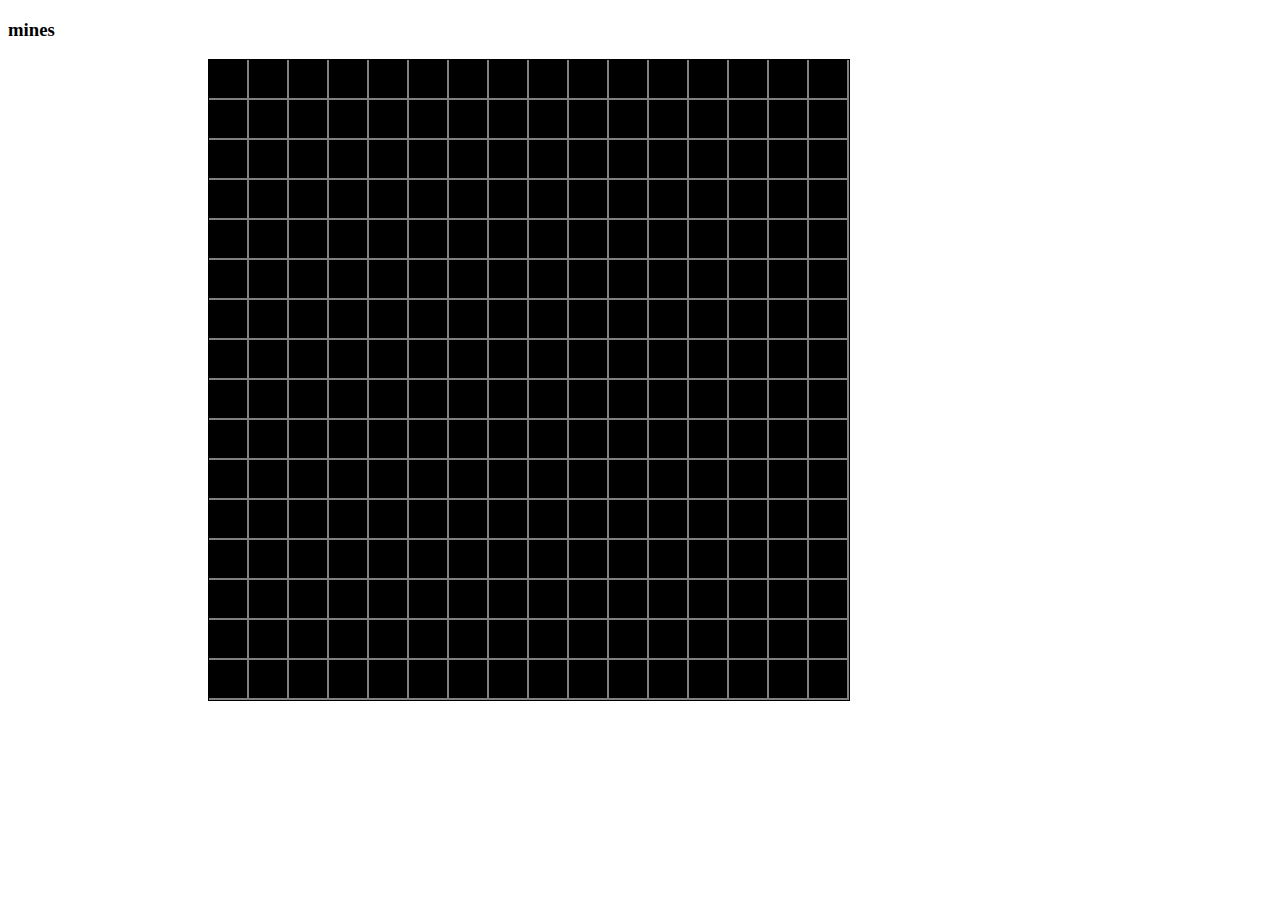
==== index.html @ 5951b0a7 "Add files via upload" ====
<!DOCTYPE html>
<html lang="en" dir="ltr">
<head>
    <meta charset="utf-8">
    <title>mines</title>
    <meta name="author" content="Luke Schultz">
    <meta name="description" content="A Hello World website">
    <meta name="keywords" content="website, computer, science, html, css, javascript">
    <meta name="viewport" content="width=device-width, initial-scale=1.0">

    <style type="text/css">
    canvas { border: 1px solid black; }
</style>
</head>
<body>
    <h3>mines</h3>

    <canvas id="canvas" width="640" height="640" style="margin-left: 200px;"></canvas>

    <script  src="index.js"></script>
</body>
</html>
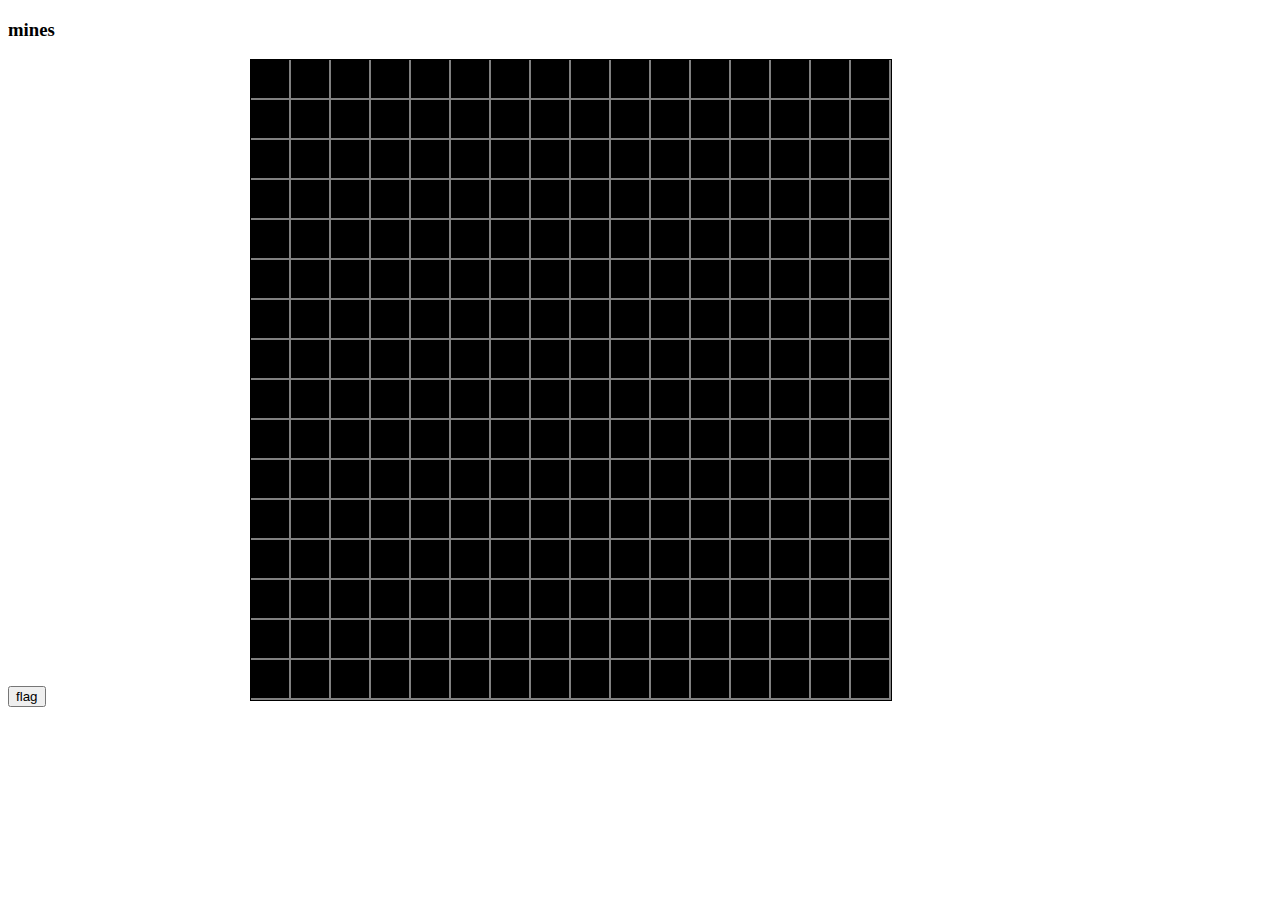
==== commit dd0d19c0: "Add files via upload" ====
--- a/index.html
+++ b/index.html
@@ -4,19 +4,21 @@
     <meta charset="utf-8">
     <title>mines</title>
     <meta name="author" content="Luke Schultz">
-    <meta name="description" content="A Hello World website">
-    <meta name="keywords" content="website, computer, science, html, css, javascript">
+    <meta name="description" content="A Minesweeper game made in Javascript">
+    <meta name="keywords" content="minesweeper">
     <meta name="viewport" content="width=device-width, initial-scale=1.0">
 
     <style type="text/css">
     canvas { border: 1px solid black; }
-</style>
+	</style>
 </head>
 <body>
     <h3>mines</h3>
 
+    <button onclick="toggleFlagMode()">flag</button>
+
     <canvas id="canvas" width="640" height="640" style="margin-left: 200px;"></canvas>
 
-    <script  src="index.js"></script>
+        <script  src="index.js"></script>
 </body>
 </html>
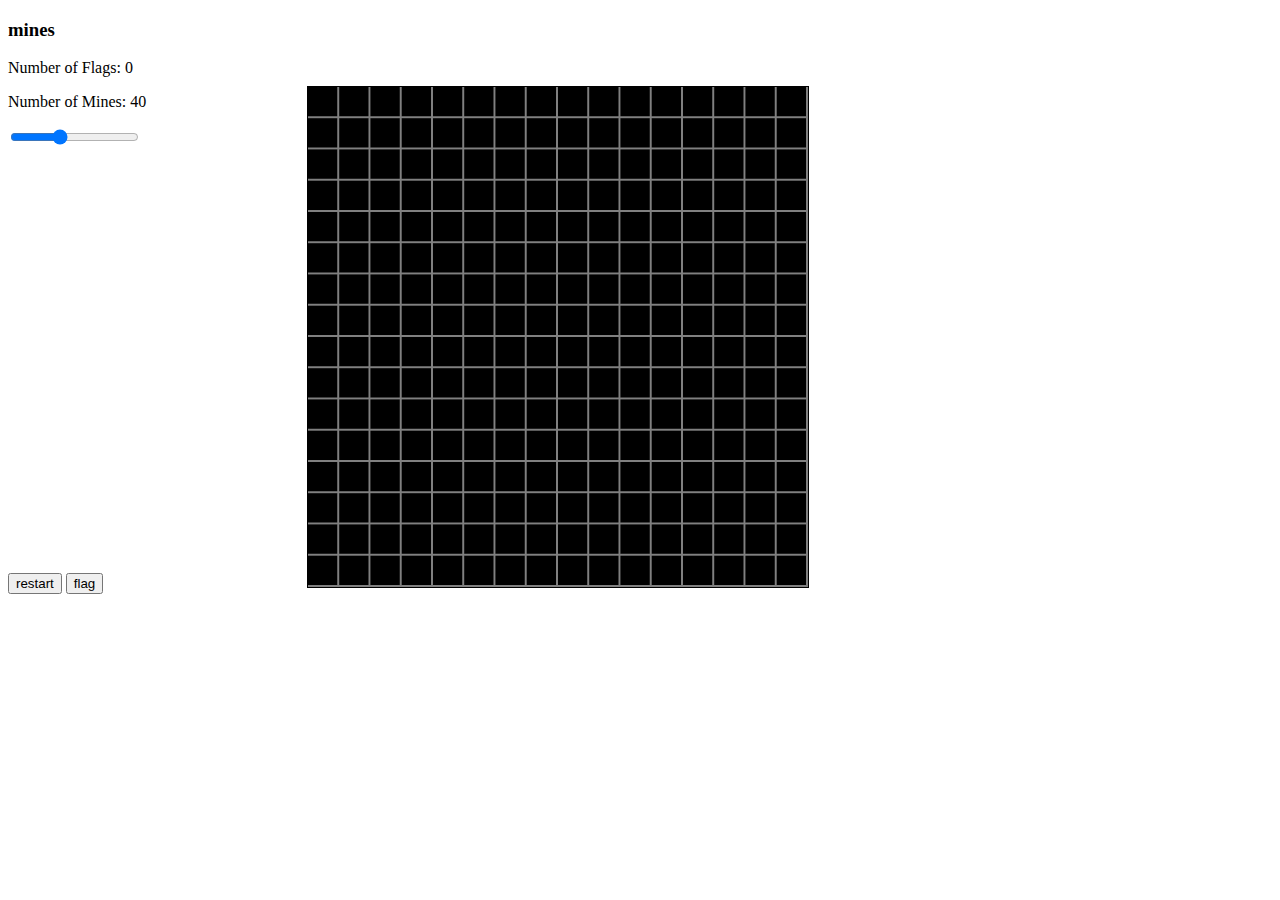
==== commit 989f19d2: "Add files via upload" ====
--- a/index.html
+++ b/index.html
@@ -9,16 +9,38 @@
     <meta name="viewport" content="width=device-width, initial-scale=1.0">
 
     <style type="text/css">
-    canvas { border: 1px solid black; }
+        canvas { 
+            border: 1px solid black;
+            margin-top: -5%;
+        }
+        button {
+            position: relative;
+        }
+        .noselect {
+            -webkit-touch-callout: none; /* iOS Safari */
+            -webkit-user-select: none; /* Safari */
+            -khtml-user-select: none; /* Konqueror HTML */
+            -moz-user-select: none; /* Firefox */
+            -ms-user-select: none; /* Internet Explorer/Edge */
+            user-select: none; /* Non-prefixed version, currently supported by Chrome and Opera */
+}
 	</style>
 </head>
-<body>
+<body oncontextmenu="return false" class="noselect">
     <h3>mines</h3>
+    <p id="flag"></p>
+    <p id="numMines"></p>
 
+
+    <div class="slidecontainer">
+        <input type="range" min="5" max="100" value="40" class="slider" id="mineSlider">
+    </div>
+
+    <button onclick="restart()">restart</button>
     <button onclick="toggleFlagMode()">flag</button>
 
-    <canvas id="canvas" width="640" height="640" style="margin-left: 200px;"></canvas>
+    <canvas id="canvas" width="500" height="500" style="margin-left: 200px;"></canvas>
 
-        <script  src="index.js"></script>
+    <script  src="index.js"></script>
 </body>
 </html>
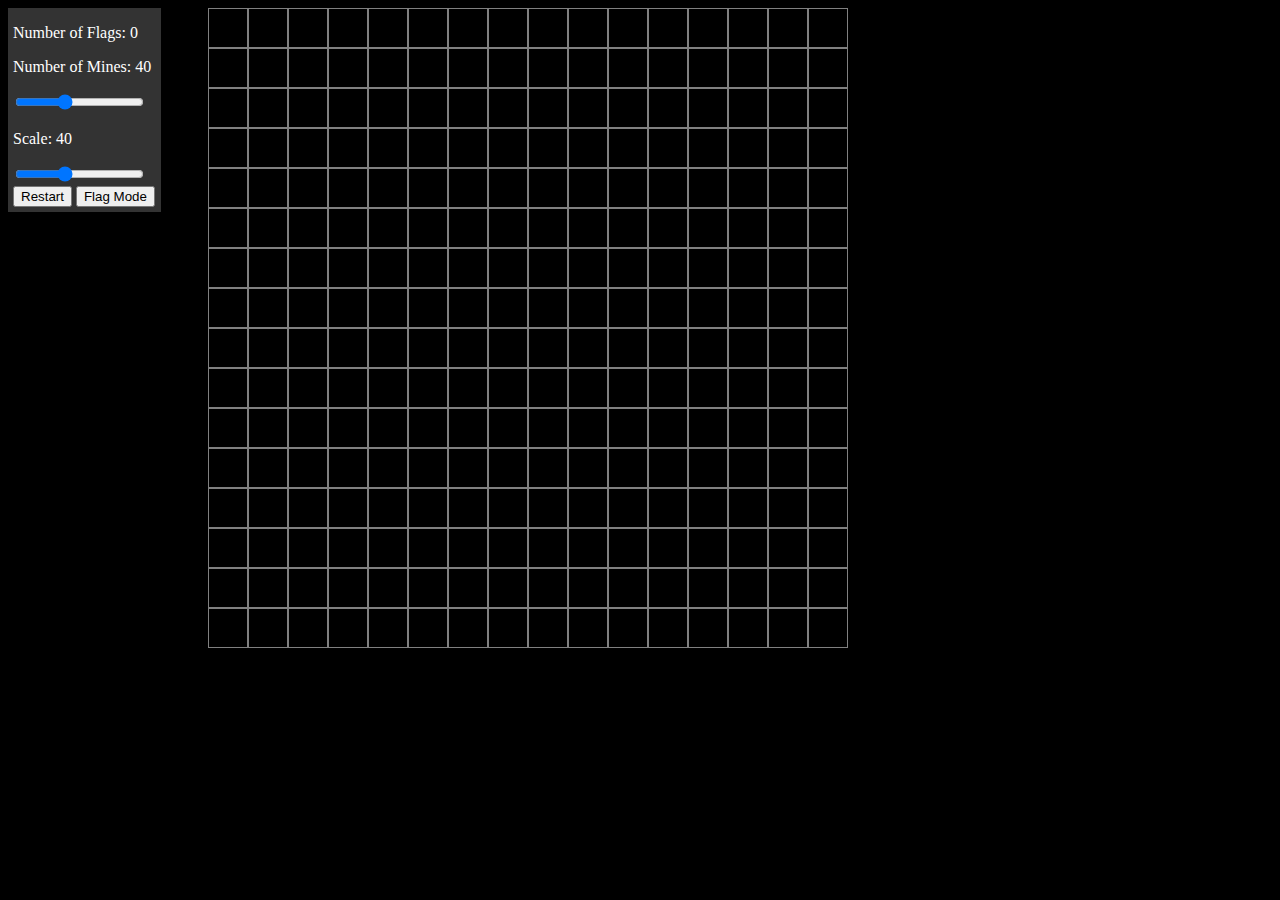
==== commit a04632df: "Add files via upload" ====
--- a/index.html
+++ b/index.html
@@ -9,12 +9,27 @@
     <meta name="viewport" content="width=device-width, initial-scale=1.0">
 
     <style type="text/css">
+        body {
+            background-color: #000;
+        }
+        p {
+            color: #fff;
+        }
         canvas { 
-            border: 1px solid black;
-            margin-top: -5%;
+            position: absolute;
         }
         button {
             position: relative;
+        }
+        #infoPannel {
+            background-color: #333;
+            padding-left: 5px;
+            padding-right: 5px;
+            padding-bottom: 5px;
+            padding-top: -15px;
+            width: 143px;
+            float: left;
+            margin-right: -300px;
         }
         .noselect {
             -webkit-touch-callout: none; /* iOS Safari */
@@ -23,23 +38,29 @@
             -moz-user-select: none; /* Firefox */
             -ms-user-select: none; /* Internet Explorer/Edge */
             user-select: none; /* Non-prefixed version, currently supported by Chrome and Opera */
-}
+        }
 	</style>
 </head>
 <body oncontextmenu="return false" class="noselect">
-    <h3>mines</h3>
-    <p id="flag"></p>
-    <p id="numMines"></p>
+    <div id="infoPannel">
+        <p id="flag"></p>
+        <p id="numMines"></p>
 
+        <div class="slidecontainer">
+            <input type="range" min="5" max="100" value="40" class="slider" id="mineSlider">
+        </div>
 
-    <div class="slidecontainer">
-        <input type="range" min="5" max="100" value="40" class="slider" id="mineSlider">
+        <p id="numScale"></p>
+
+        <div class="slidecontainer">
+            <input type="range" min="5" max="100" value="40" class="slider" id="scaleSlider">
+        </div>
+
+        <button onclick="restart()">Restart</button>
+        <button onclick="toggleFlagMode()">Flag Mode</button>
     </div>
 
-    <button onclick="restart()">restart</button>
-    <button onclick="toggleFlagMode()">flag</button>
-
-    <canvas id="canvas" width="500" height="500" style="margin-left: 200px;"></canvas>
+    <canvas id="canvas" style="margin-left: 200px;"></canvas>
 
     <script  src="index.js"></script>
 </body>
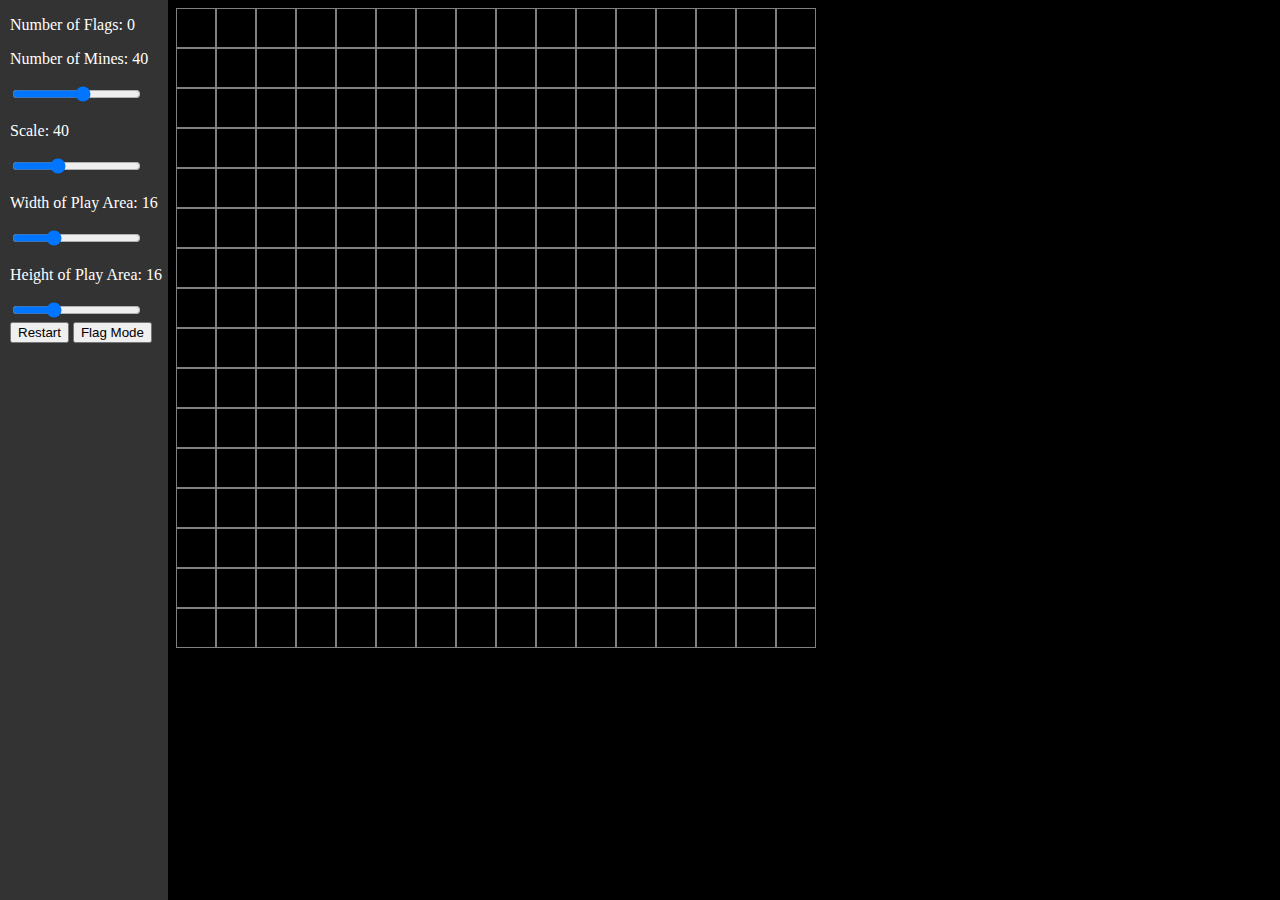
==== commit 3e6a1fd1: "Add files via upload" ====
--- a/index.html
+++ b/index.html
@@ -16,20 +16,25 @@
             color: #fff;
         }
         canvas { 
+            /*position: relative;
+            /*float: left;*/
             position: absolute;
-        }
-        button {
-            position: relative;
+            left: 176px;
+            margin-bottom: 8px;
         }
         #infoPannel {
             background-color: #333;
-            padding-left: 5px;
-            padding-right: 5px;
-            padding-bottom: 5px;
+            padding-left: 10px;
             padding-top: -15px;
-            width: 143px;
             float: left;
-            margin-right: -300px;
+
+            height: 100%; /* Full-height: remove this if you want "auto" height */
+            width: 158px; /* Set the width of the sidebar */
+            position: fixed; /* Fixed Sidebar (stay in place on scroll) */
+            z-index: 1; /* Stay on top */
+            top: 0; /* Stay at the top */
+            left: 0;
+            overflow-x: hidden; /* Disable horizontal scroll */
         }
         .noselect {
             -webkit-touch-callout: none; /* iOS Safari */
@@ -39,28 +44,42 @@
             -ms-user-select: none; /* Internet Explorer/Edge */
             user-select: none; /* Non-prefixed version, currently supported by Chrome and Opera */
         }
+
+        
 	</style>
 </head>
 <body oncontextmenu="return false" class="noselect">
-    <div id="infoPannel">
+    <div id="infoPannel" class="dropdown-content">
         <p id="flag"></p>
         <p id="numMines"></p>
 
         <div class="slidecontainer">
-            <input type="range" min="5" max="100" value="40" class="slider" id="mineSlider">
+            <input type="range" min="10" max="64" value="40" class="slider" id="mineSlider">
         </div>
 
         <p id="numScale"></p>
 
         <div class="slidecontainer">
-            <input type="range" min="5" max="100" value="40" class="slider" id="scaleSlider">
+            <input type="range" min="10" max="100" value="40" class="slider" id="scaleSlider">
+        </div>
+
+        <p id="numWidth"></p>
+
+        <div class="slidecontainer">
+            <input type="range" min="10" max="30" value="16" class="slider" id="widthSlider">
+        </div>
+
+        <p id="numHeight"></p>
+
+        <div class="slidecontainer">
+            <input type="range" min="10" max="30" value="16" class="slider" id="heightSlider">
         </div>
 
         <button onclick="restart()">Restart</button>
         <button onclick="toggleFlagMode()">Flag Mode</button>
     </div>
 
-    <canvas id="canvas" style="margin-left: 200px;"></canvas>
+    <canvas id="canvas"></canvas>
 
     <script  src="index.js"></script>
 </body>
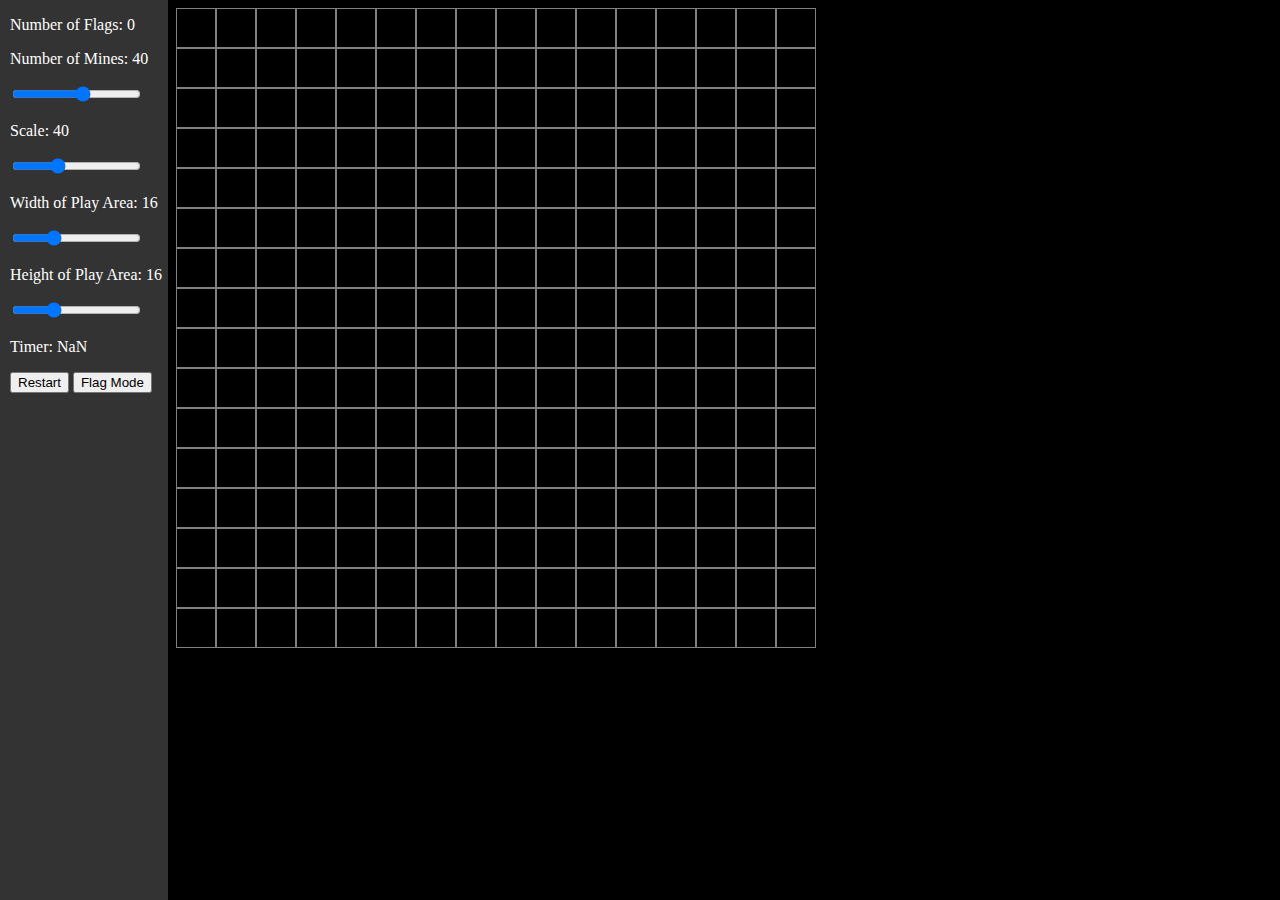
==== commit 695b4077: "Add files via upload" ====
--- a/index.html
+++ b/index.html
@@ -48,7 +48,7 @@
         
 	</style>
 </head>
-<body oncontextmenu="return false" class="noselect">
+<body oncontextmenu="return false" class="noselect" id="body">
     <div id="infoPannel" class="dropdown-content">
         <p id="flag"></p>
         <p id="numMines"></p>
@@ -75,6 +75,8 @@
             <input type="range" min="10" max="30" value="16" class="slider" id="heightSlider">
         </div>
 
+        <p id="timer"></p>
+
         <button onclick="restart()">Restart</button>
         <button onclick="toggleFlagMode()">Flag Mode</button>
     </div>
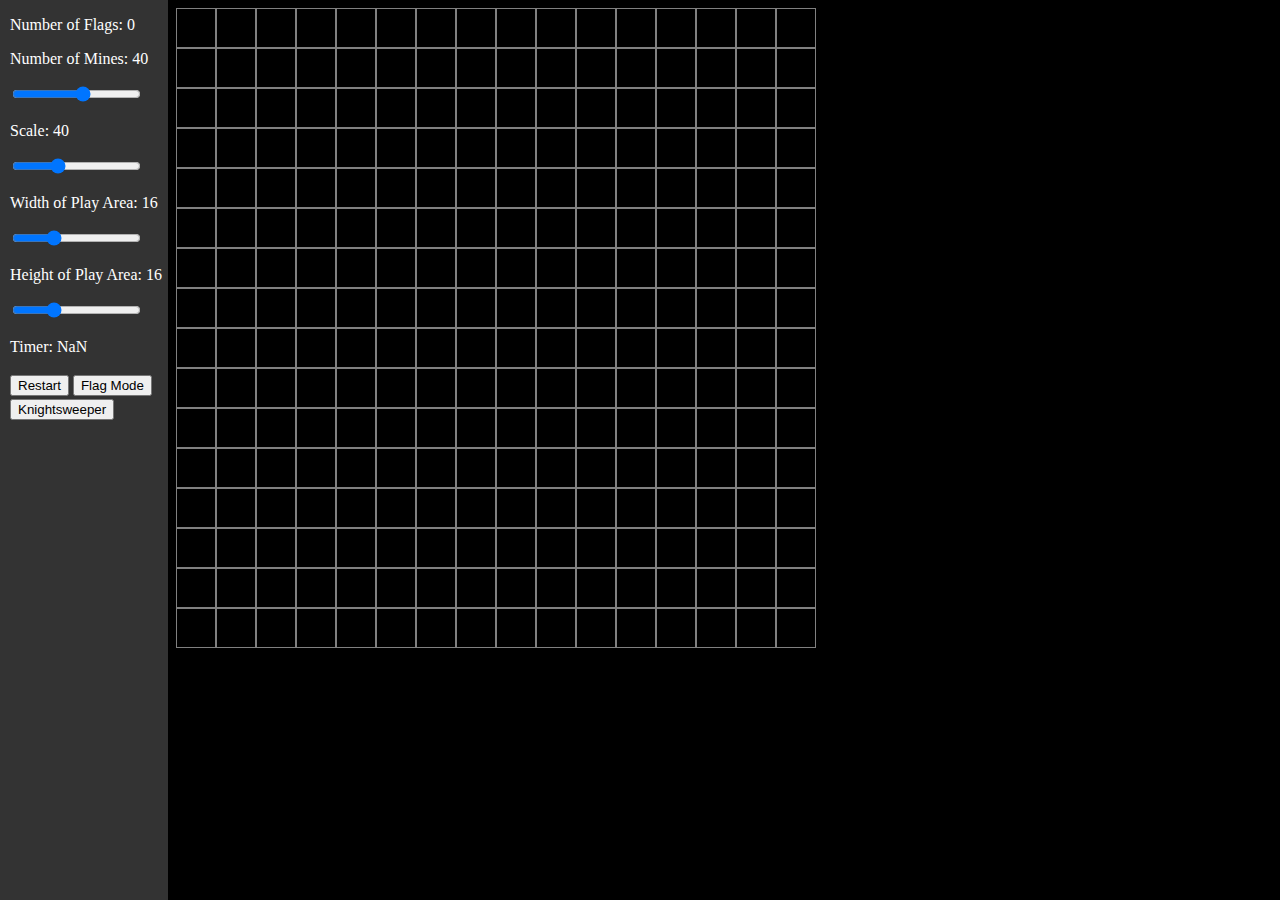
==== commit 314a8466: "Add files via upload" ====
--- a/index.html
+++ b/index.html
@@ -8,45 +8,7 @@
     <meta name="keywords" content="minesweeper">
     <meta name="viewport" content="width=device-width, initial-scale=1.0">
 
-    <style type="text/css">
-        body {
-            background-color: #000;
-        }
-        p {
-            color: #fff;
-        }
-        canvas { 
-            /*position: relative;
-            /*float: left;*/
-            position: absolute;
-            left: 176px;
-            margin-bottom: 8px;
-        }
-        #infoPannel {
-            background-color: #333;
-            padding-left: 10px;
-            padding-top: -15px;
-            float: left;
-
-            height: 100%; /* Full-height: remove this if you want "auto" height */
-            width: 158px; /* Set the width of the sidebar */
-            position: fixed; /* Fixed Sidebar (stay in place on scroll) */
-            z-index: 1; /* Stay on top */
-            top: 0; /* Stay at the top */
-            left: 0;
-            overflow-x: hidden; /* Disable horizontal scroll */
-        }
-        .noselect {
-            -webkit-touch-callout: none; /* iOS Safari */
-            -webkit-user-select: none; /* Safari */
-            -khtml-user-select: none; /* Konqueror HTML */
-            -moz-user-select: none; /* Firefox */
-            -ms-user-select: none; /* Internet Explorer/Edge */
-            user-select: none; /* Non-prefixed version, currently supported by Chrome and Opera */
-        }
-
-        
-	</style>
+    <link rel="stylesheet" type="text/css" href="styles.css">
 </head>
 <body oncontextmenu="return false" class="noselect" id="body">
     <div id="infoPannel" class="dropdown-content">
@@ -79,6 +41,7 @@
 
         <button onclick="restart()">Restart</button>
         <button onclick="toggleFlagMode()">Flag Mode</button>
+        <button><a href="knights.html">Knightsweeper</a></button>
     </div>
 
     <canvas id="canvas"></canvas>
--- a/styles.css
+++ b/styles.css
@@ -0,0 +1,46 @@
+body {
+    background-color: #000;
+}
+
+p {
+    color: #fff;
+}
+
+canvas { 
+    position: absolute;
+    left: 176px;
+    margin-bottom: 8px;
+}
+
+button {
+    margin-top: 3px;
+}
+
+a {
+    text-decoration: none;
+    color: black;
+}
+
+#infoPannel {
+    background-color: #333;
+    padding-left: 10px;
+    padding-top: -15px;
+    float: left;
+
+    height: 100%; /* Full-height: remove this if you want "auto" height */
+    width: 158px; /* Set the width of the sidebar */
+    position: fixed; /* Fixed Sidebar (stay in place on scroll) */
+    z-index: 1; /* Stay on top */
+    top: 0; /* Stay at the top */
+    left: 0;
+    overflow-x: hidden; /* Disable horizontal scroll */
+}
+
+.noselect {
+    -webkit-touch-callout: none; /* iOS Safari */
+    -webkit-user-select: none; /* Safari */
+    -khtml-user-select: none; /* Konqueror HTML */
+    -moz-user-select: none; /* Firefox */
+    -ms-user-select: none; /* Internet Explorer/Edge */
+    user-select: none; /* Non-prefixed version, currently supported by Chrome and Opera */
+}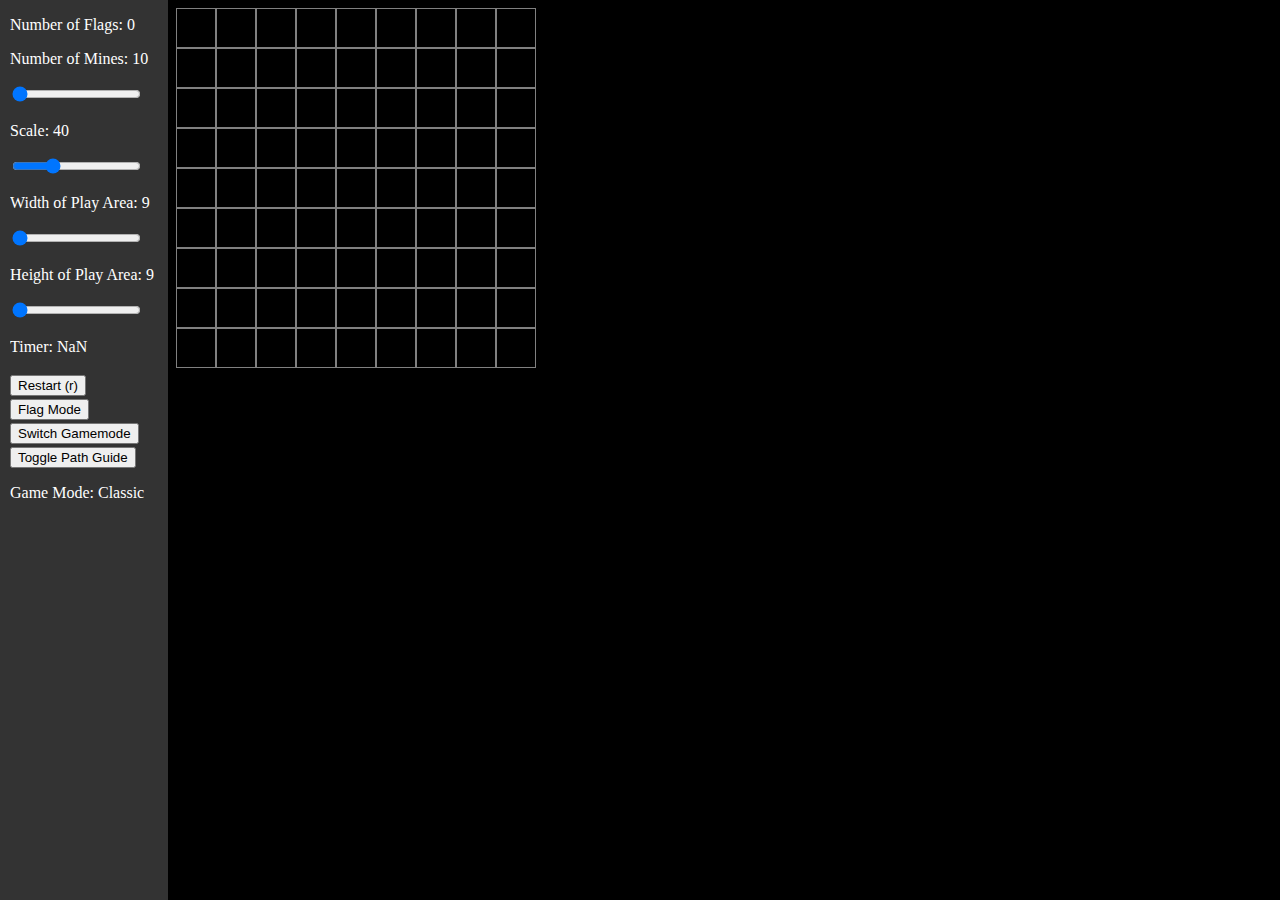
==== commit 8df1c93f: "Add files via upload" ====
--- a/index.html
+++ b/index.html
@@ -16,32 +16,35 @@
         <p id="numMines"></p>
 
         <div class="slidecontainer">
-            <input type="range" min="10" max="64" value="40" class="slider" id="mineSlider">
+            <input type="range" min="10" max="64" value="10" class="slider" id="mineSlider">
         </div>
 
         <p id="numScale"></p>
 
         <div class="slidecontainer">
-            <input type="range" min="10" max="100" value="40" class="slider" id="scaleSlider">
+            <input type="range" min="15" max="100" value="40" class="slider" id="scaleSlider">
         </div>
 
         <p id="numWidth"></p>
 
         <div class="slidecontainer">
-            <input type="range" min="10" max="30" value="16" class="slider" id="widthSlider">
+            <input type="range" min="9" max="30" value="9" class="slider" id="widthSlider">
         </div>
 
         <p id="numHeight"></p>
 
         <div class="slidecontainer">
-            <input type="range" min="10" max="30" value="16" class="slider" id="heightSlider">
+            <input type="range" min="9" max="30" value="9" class="slider" id="heightSlider">
         </div>
 
         <p id="timer"></p>
 
-        <button onclick="restart()">Restart</button>
+        <button onclick="restart()">Restart (r)</button>
         <button onclick="toggleFlagMode()">Flag Mode</button>
-        <button><a href="knights.html">Knightsweeper</a></button>
+        <button onclick="switchGameMode()">Switch Gamemode</button>
+        <button onclick="toggleHelp()">Toggle Path Guide</button>
+
+        <p id="gameModeDisplay"></p>
     </div>
 
     <canvas id="canvas"></canvas>
